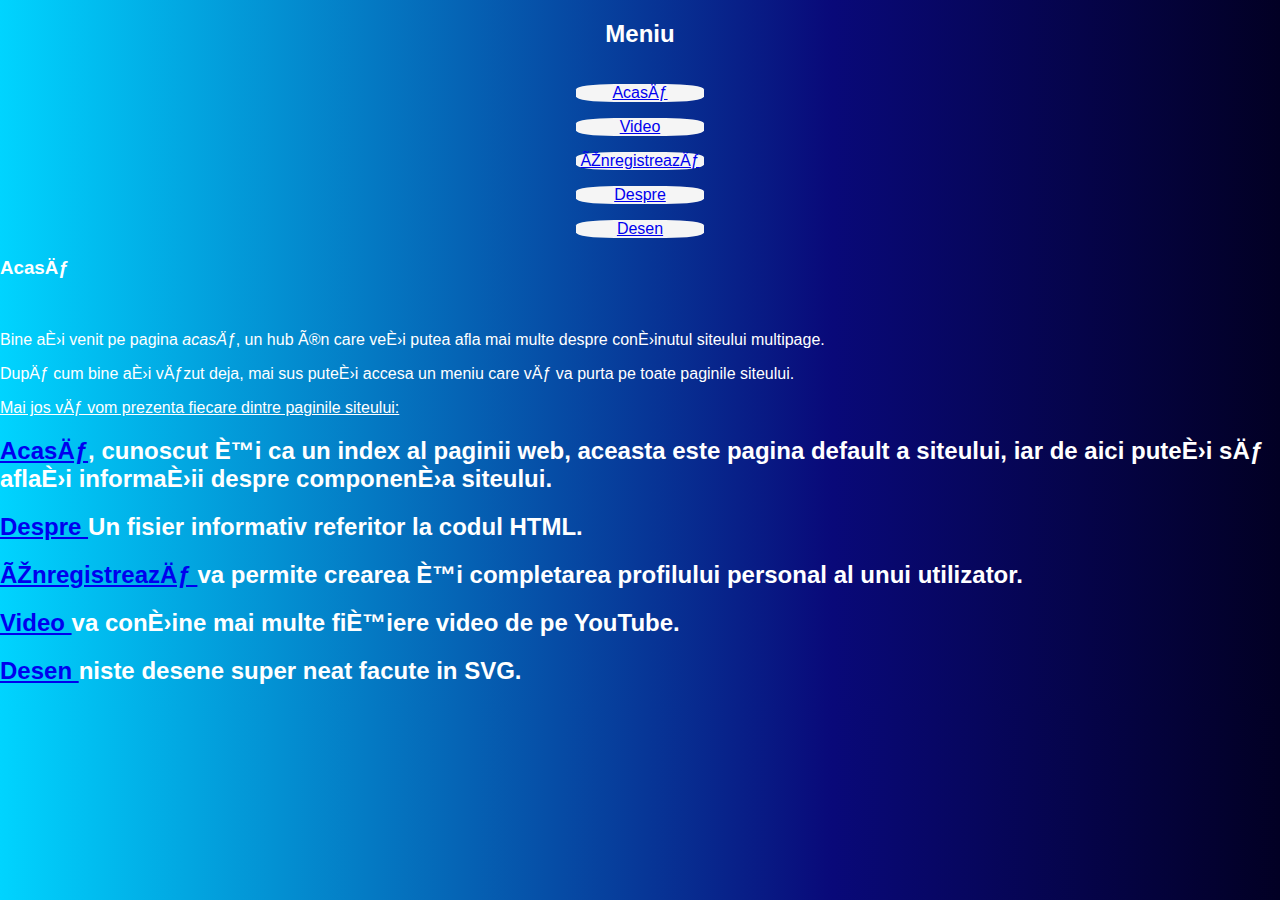
==== continut/index.html @ c28422e9 "smth" ====
<!DOCTYPE html>
<html>
<head>
    <meta charset="=utf-8">
    <title>Acasă</title>
    <link rel="stylesheet" href="css/stil.css">
   

</head>
<body >
    <div id ="nav">
    
        <h2  id="meniu" >Meniu</h2>         
        <div>
            <div class="menu-button">
                <a href="index.html">Acasă</a>
            </div> 
            <div class="menu-button">
            <a href="video.html">Video </a>
            </div>
            <div class="menu-button">
            <a href="inregistreaza.html">Înregistrează</a>
            </div>
            <div class="menu-button">
            <a href="despre html.html">Despre</a>
            </div>
            <div class="menu-button">
            <a href="desen.html">Desen</a>
            </div>
        </div>
        
    </div>
    <h3>Acasă</h3><br>
    <p>Bine ați venit pe pagina <i>acasă</i>, un hub în care veți putea afla mai multe despre conținutul siteului multipage. </p>
    <p>După cum bine ați văzut deja, mai sus puteți accesa un meniu care vă va purta pe toate paginile siteului.</p>
    <p><u>Mai jos vă vom prezenta fiecare dintre paginile siteului:</u></p>
    <h2><a href= "index.html" >Acasă</a>, cunoscut și ca un index al paginii web, aceasta este pagina default a siteului, iar de aici puteți să aflați informații despre componența siteului.</h2>
    <h2><a href= "despre html.html" target="_blank">Despre </a>Un fisier informativ referitor la codul HTML.</h2>
    <h2><a href= "inregistreaza.html" target="_blank">Înregistrează </a>va permite crearea și completarea profilului personal al unui utilizator.</h2>
    <h2><a href= "video.html" target="_blank">Video </a>va conține mai multe fișiere video de pe YouTube.</h2>
    <h2><a href= "desen.html" target="_blank">Desen </a>niste desene super neat facute in SVG.</h2>
    

</body>
</html>
---- continut/css/stil.css ----
body {  
    background-image: url("../imagini/background2.jpg");
    background-repeat: no-repeat;
    background-attachment: fixed;
    background-position: center;
    background-size:cover;
   background: linear-gradient(270deg, rgba(2,0,36,1) 0%, rgba(9,9,121,1) 35%, rgba(0,212,255,1) 100%);
    margin: 0;
    color:white;
    font-family: -apple-system, BlinkMacSystemFont, 'Segoe UI', Roboto, Oxygen, Ubuntu, Cantarell, 'Open Sans', 'Helvetica Neue', sans-serif;
  }

#nav div {
    display: flex;
    flex-flow: column nowrap;
    align-items: center;
   
       


  }
  
#meniu
{
    text-align: center;
}

.menu-button
{
    margin-top: 1em;
    background-color: whitesmoke;
    width: 10vw;
    display:flex;
    flex-flow: column nowrap;
    border-radius:30%;
    text-align: center;
    
}









  /* #logo_jobshop {
    width: 80%;
    height: auto;
    margin-top: 0.8em;
    overflow: visible;
    cursor:pointer;
    margin-top: -0.1em;
  }
  #despre-best {
    margin-bottom: 1.5em;
  }
  span {
    text-align: center;
    font-size: 1.3em;
  }
  #meniu a { 
    font-size: 1.3em;
    display: block;
    color: white;
    /* padding: 0.5em; 
  }
  
  #meniu div{
    width: 100%;
  }
  #meniu a span:hover{
    color:#C0C0C0;
  }
  a {
    text-decoration: none;
    font-family: roboto;
    outline:none;
  }
  
  @media screen and (max-width: 800px) {
    body { background-position: left top;  }
    #meniu {
      background-color: rgba(14,139,131,1);
      width: 100%;
      height: auto;
      font-size: 15px;
    }
    #meniu a {float:left;}
    #meniu #logo_jobshop{float:left;}
    #meniu div {width: 20%; padding: 10px;}
  }
  
  #meniu .icon
  {
    display: none;
  }
  
  @media screen and (max-width: 800px) {
    #meniu a:not(:first-child) {display: none;}
    #meniu a.icon {
      display: block;
      float:right;
      margin-left: 90%;
      position: fixed;
  
    }
    #logo_best{
      display:none;
    }
   
  }
  
  @media screen and (max-width: 800px) {
    #meniu.responsive {position: fixed;}
    #meniu.responsive a:not(.icon){
      float: none;
      display: block;
      text-align: center;  
      font-size: 15px;
      padding:10px; 
    }
    #meniu.responsive .icon {
      position: fixed;
      float:right;
      top: 22px;
    }
  }
  
   */
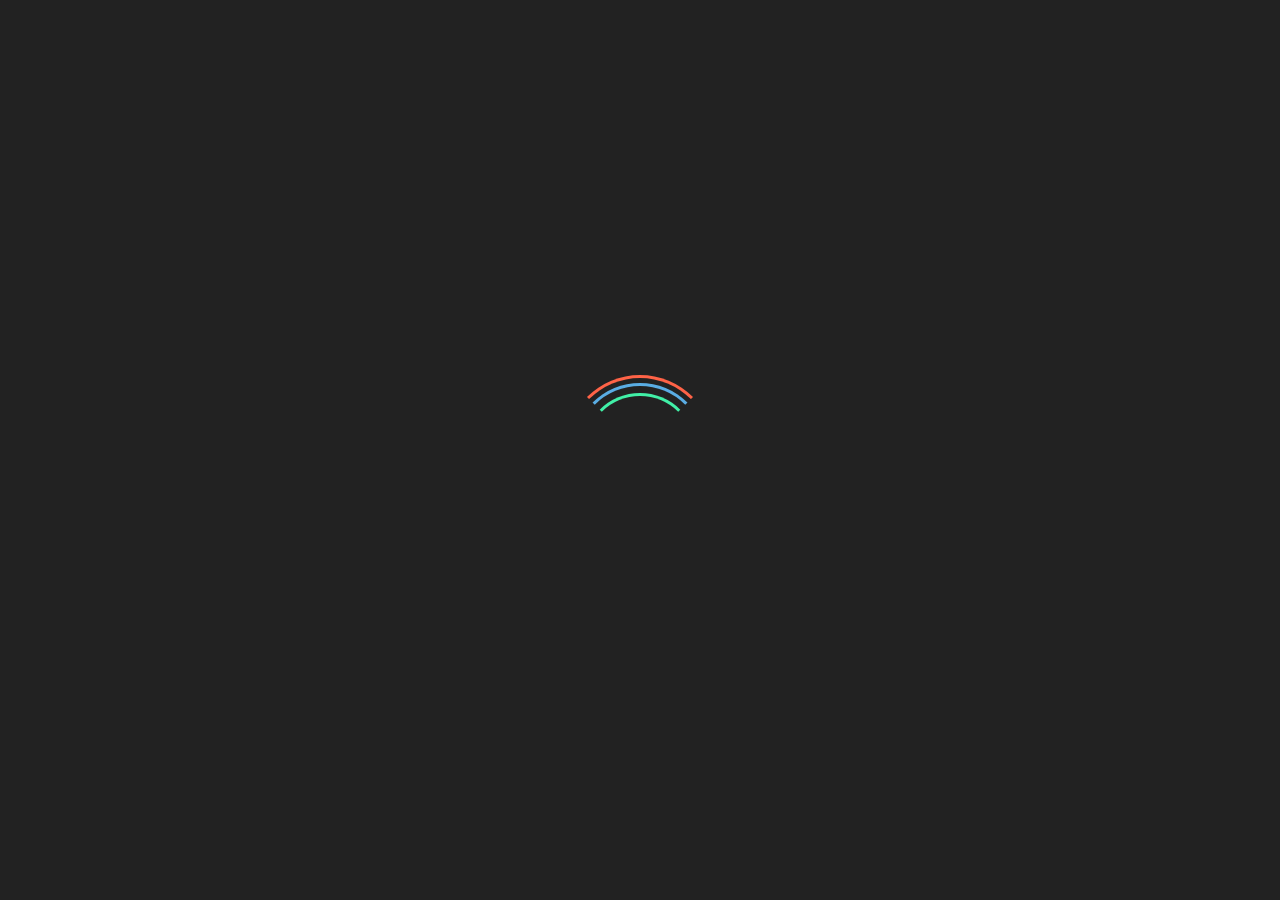
==== commit 12207837: "Am adaugat Pre-loader" ====
--- a/continut/index.html
+++ b/continut/index.html
@@ -4,12 +4,22 @@
     <meta charset="=utf-8">
     <title>Acasă</title>
     <link rel="stylesheet" href="css/stil.css">
-   
+    <script src="https://ajax.googleapis.com/ajax/libs/jquery/3.5.1/jquery.min.js"></script>
+    <script src="js/preloader.js"></script>
 
 </head>
-<body >
-    <div id ="nav">
-    
+<body  >
+
+<div id="loader-wrapper">  
+    <div id="loader"></div>  
+    <div class="loader-section section-left"></div>
+    <div class="loader-section section-right"></div>
+</div>
+</div>
+
+
+
+    <nav>
         <h2  id="meniu" >Meniu</h2>         
         <div>
             <div class="menu-button">
@@ -27,19 +37,20 @@
             <div class="menu-button">
             <a href="desen.html">Desen</a>
             </div>
-        </div>
-        
-    </div>
-    <h3>Acasă</h3><br>
-    <p>Bine ați venit pe pagina <i>acasă</i>, un hub în care veți putea afla mai multe despre conținutul siteului multipage. </p>
-    <p>După cum bine ați văzut deja, mai sus puteți accesa un meniu care vă va purta pe toate paginile siteului.</p>
-    <p><u>Mai jos vă vom prezenta fiecare dintre paginile siteului:</u></p>
-    <h2><a href= "index.html" >Acasă</a>, cunoscut și ca un index al paginii web, aceasta este pagina default a siteului, iar de aici puteți să aflați informații despre componența siteului.</h2>
-    <h2><a href= "despre html.html" target="_blank">Despre </a>Un fisier informativ referitor la codul HTML.</h2>
-    <h2><a href= "inregistreaza.html" target="_blank">Înregistrează </a>va permite crearea și completarea profilului personal al unui utilizator.</h2>
-    <h2><a href= "video.html" target="_blank">Video </a>va conține mai multe fișiere video de pe YouTube.</h2>
-    <h2><a href= "desen.html" target="_blank">Desen </a>niste desene super neat facute in SVG.</h2>
-    
+        </div>        
+    </nav>
+
+    <article class="descriere">
+        <h3>Acasă</h3><br>
+        <p>Bine ați venit pe pagina <i>acasă</i>, un hub în care veți putea afla mai multe despre conținutul siteului multipage. </p>
+        <p>După cum bine ați văzut deja, mai sus puteți accesa un meniu care vă va purta pe toate paginile siteului.</p>
+        <p><u>Mai jos vă vom prezenta fiecare dintre paginile siteului:</u></p>
+        <h2><a href= "index.html" >Acasă</a>, cunoscut și ca un index al paginii web, aceasta este pagina default a siteului, iar de aici puteți să aflați informații despre componența siteului.</h2>
+        <h2><a href= "despre html.html" target="_blank">Despre </a>Un fisier informativ referitor la codul HTML.</h2>
+        <h2><a href= "inregistreaza.html" target="_blank">Înregistrează </a>va permite crearea și completarea profilului personal al unui utilizator.</h2>
+        <h2><a href= "video.html" target="_blank">Video </a>va conține mai multe fișiere video de pe YouTube.</h2>
+        <h2><a href= "desen.html" target="_blank">Desen </a>niste desene facute in SVG.</h2>
+    </article>
 
 </body>
 </html>
--- a/continut/css/stil.css
+++ b/continut/css/stil.css
@@ -1,4 +1,161 @@
-body {  
+
+/*---------------------------------------
+       General           
+  -----------------------------------------*/
+* {
+  -webkit-box-sizing: border-box;
+  -moz-box-sizing: border-box;
+  box-sizing: border-box;
+}
+
+
+/*---------------------------------------
+       PRE LOADER              
+  -----------------------------------------*/
+
+#loader-wrapper{
+  position:fixed;
+  top:0;
+  left:0;
+  width: 100%;
+  height: 100%;
+  z-index: 1000;
+
+}
+#loader
+{
+  display: block;
+  position: relative;
+  left: 50%;
+  top:50%;
+  width: 150px;
+  height: 150px;
+  margin: -75px 0 0 -75px;
+  border-radius: 50%;
+  border: 3px solid transparent;
+  border-top-color:tomato;
+
+  -webkit-animation: spin 2s linear infinite;
+  animation: spin 2s linear infinite;
+  z-index: 1001;
+}
+#loader:before
+{
+  content:"";
+  position: absolute;
+  top: 5px;
+  left: 5px;
+  right: 5px;
+  bottom: 5px;
+
+  border-radius: 50%;
+  border: 3px solid transparent;
+  border-top-color:rgb(90, 173, 228);
+
+  -webkit-animation: spin 3s linear infinite;
+  animation: spin 3s linear infinite;
+  z-index: 1001;
+}
+#loader:after
+{
+  content:"";
+  position: absolute;
+  top: 15px;
+  left: 15px;
+  right: 15px;
+  bottom: 15px;
+
+  border-radius: 50%;
+  border: 3px solid transparent;
+  border-top-color:rgb(65, 240, 167);
+
+
+  -webkit-animation: spin 1.5s linear infinite;
+  animation: spin 1.5s linear infinite;
+  z-index: 1001;
+}
+
+@-webkit-keyframes spin
+{
+  0%{
+    -webkit-transform: rotate(0deg);
+        -ms-transform: rotate(0deg);
+            transform: rotate(0deg);
+  }
+  100%{
+    -webkit-transform: rotate(360deg);
+        -ms-transform: rotate(360deg);
+            transform: rotate(360deg);
+  }
+}
+@keyframes spin
+{
+  0%{
+    -webkit-transform: rotate(0deg);
+        -ms-transform: rotate(0deg);
+            transform: rotate(0deg);
+  }
+  100%{
+    -webkit-transform: rotate(360deg);
+        -ms-transform: rotate(360deg);
+            transform: rotate(360deg);
+  }
+}
+
+#loader-wrapper .loader-section{
+  position:fixed;
+  top:0;
+  width: 51%;
+  height: 100%;
+  background: #222;
+  z-index: 1000;
+}
+#loader-wrapper .loader-section.section-left{
+  left:0;
+
+}
+#loader-wrapper .loader-section.section-right{
+  right:0;
+}
+
+.loaded #loader-wrapper .loader-section.section-left{
+  -webkit-transform: translateX(-100%);
+      -ms-transform: translateX(-100%);
+          transform: translateX(-100%);
+
+  -webkit-transition: all 1s 0.5s cubic-bezier(0.645, 0.045, 0.355, 1);
+          transition: all 1s 0.5s cubic-bezier(0.645, 0.045, 0.355, 1);
+}
+.loaded #loader-wrapper .loader-section.section-right{
+  -webkit-transform: translateX(100%);
+      -ms-transform: translateX(100%);
+          transform: translateX(100%);
+
+  -webkit-transition: all 1s 0.5s cubic-bezier(0.645, 0.045, 0.355, 1);
+          transition: all 1s 0.5s cubic-bezier(0.645, 0.045, 0.355, 1);
+}
+
+.loader #loader{
+  opacity: 0;
+  -webkit-transition: all 1s 0.5s ease-out;
+          transition: all 1s 0.5s ease-out;
+}
+.loaded #loader-wrapper {
+  visibility: hidden;
+
+  -webkit-transform: translateY(100%);
+      -ms-transform: translateY(100%);
+          transform: translateY(100%);
+
+  -webkit-transition: all 1s 2s ease-out;
+          transition: all 1s 2s ease-out;
+}
+
+/*---------------------------------------
+      BODY           
+  -----------------------------------------*/
+
+  body {  
     background-image: url("../imagini/background2.jpg");
     background-repeat: no-repeat;
     background-attachment: fixed;
@@ -9,123 +166,54 @@
     color:white;
     font-family: -apple-system, BlinkMacSystemFont, 'Segoe UI', Roboto, Oxygen, Ubuntu, Cantarell, 'Open Sans', 'Helvetica Neue', sans-serif;
   }
-
-#nav div {
+/*---------------------------------------
+      NAV           
+  -----------------------------------------*/
+
+  nav {
     display: flex;
-    flex-flow: column nowrap;
+    flex-flow: row nowrap;
     align-items: center;
-   
-       
-
-
-  }
+  }
+    #meniu
+    {
+        text-align: center;
+    }
+    
+    .menu-button
+    {
+        margin-top: 1em;
+        background-color: whitesmoke;
+        width: 10vw;
+        display:flex;
+        flex-flow: column nowrap;
+        border-radius:30%;
+        text-align: center;
+      
+        
+    }
+    
+
+
+  /*---------------------------------------
+      ARTICLE           
+  -----------------------------------------*/
+
+
+
+
+  article.descriere
+{
+  margin: 0 auto;
+  padding-bottom: 50px;
+  width: 80%;
+  max-width: 978px;
+}
   
-#meniu
-{
-    text-align: center;
-}
-
-.menu-button
-{
-    margin-top: 1em;
-    background-color: whitesmoke;
-    width: 10vw;
-    display:flex;
-    flex-flow: column nowrap;
-    border-radius:30%;
-    text-align: center;
-    
-}
-
-
-
-
-
-
-
-
-
-  /* #logo_jobshop {
-    width: 80%;
-    height: auto;
-    margin-top: 0.8em;
-    overflow: visible;
-    cursor:pointer;
-    margin-top: -0.1em;
-  }
-  #despre-best {
-    margin-bottom: 1.5em;
-  }
-  span {
-    text-align: center;
-    font-size: 1.3em;
-  }
-  #meniu a { 
-    font-size: 1.3em;
-    display: block;
-    color: white;
-    /* padding: 0.5em; 
-  }
-  
-  #meniu div{
-    width: 100%;
-  }
-  #meniu a span:hover{
-    color:#C0C0C0;
-  }
-  a {
-    text-decoration: none;
-    font-family: roboto;
-    outline:none;
-  }
-  
-  @media screen and (max-width: 800px) {
-    body { background-position: left top;  }
-    #meniu {
-      background-color: rgba(14,139,131,1);
-      width: 100%;
-      height: auto;
-      font-size: 15px;
-    }
-    #meniu a {float:left;}
-    #meniu #logo_jobshop{float:left;}
-    #meniu div {width: 20%; padding: 10px;}
-  }
-  
-  #meniu .icon
-  {
-    display: none;
-  }
-  
-  @media screen and (max-width: 800px) {
-    #meniu a:not(:first-child) {display: none;}
-    #meniu a.icon {
-      display: block;
-      float:right;
-      margin-left: 90%;
-      position: fixed;
-  
-    }
-    #logo_best{
-      display:none;
-    }
-   
-  }
-  
-  @media screen and (max-width: 800px) {
-    #meniu.responsive {position: fixed;}
-    #meniu.responsive a:not(.icon){
-      float: none;
-      display: block;
-      text-align: center;  
-      font-size: 15px;
-      padding:10px; 
-    }
-    #meniu.responsive .icon {
-      position: fixed;
-      float:right;
-      top: 22px;
-    }
-  }
-  
-   */+
+
+
+
+
+
+
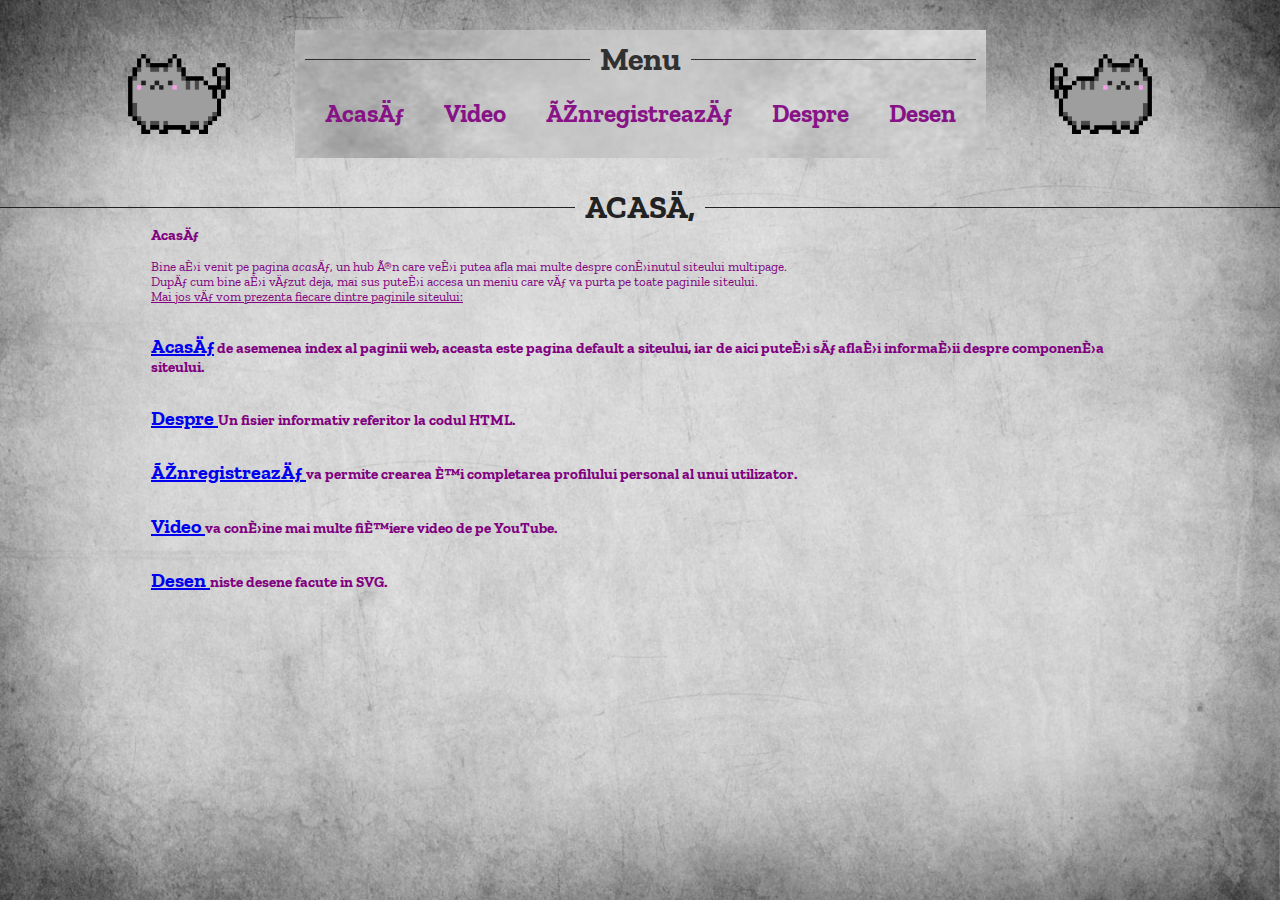
==== commit 5d7fe1e6: "A lot of CSS Rework" ====
--- a/continut/index.html
+++ b/continut/index.html
@@ -8,44 +8,44 @@
     <script src="js/preloader.js"></script>
 
 </head>
-<body  >
+<body class="loaded" >
 
-<div id="loader-wrapper">  
+<section id="loader-wrapper">  
     <div id="loader"></div>  
     <div class="loader-section section-left"></div>
     <div class="loader-section section-right"></div>
-</div>
-</div>
+</section>
 
 
+<header>
+    <img class = "logo" src="imagini/logo.png" alt="logo">
+    <nav> 
+        <div id="menu">
+            <div id="menu-title">
+            <h1>Menu</h1>
+            </div>
+            <div class="nav__links">
+                <a href="index.html"><div class="link">Acasă</div></a>
+                <a href="video.html"><div class="link">Video</div></a>
+                <a href="inregistreaza.html"><div class="link">Înregistrează</div></a>
+                <a href="despre html.html"><div class="link">Despre</div></a>
+                <a href="desen.html"><div class="link">Desen</div></a>
+            </div>
+        </div> 
+        
+    </nav>
+    <img class = "logo" src="imagini/logo2.png" alt="logo2">
 
-    <nav>
-        <h2  id="meniu" >Meniu</h2>         
-        <div>
-            <div class="menu-button">
-                <a href="index.html">Acasă</a>
-            </div> 
-            <div class="menu-button">
-            <a href="video.html">Video </a>
-            </div>
-            <div class="menu-button">
-            <a href="inregistreaza.html">Înregistrează</a>
-            </div>
-            <div class="menu-button">
-            <a href="despre html.html">Despre</a>
-            </div>
-            <div class="menu-button">
-            <a href="desen.html">Desen</a>
-            </div>
-        </div>        
-    </nav>
+
+</header>
+<h1>ACASĂ</h1>
 
     <article class="descriere">
         <h3>Acasă</h3><br>
         <p>Bine ați venit pe pagina <i>acasă</i>, un hub în care veți putea afla mai multe despre conținutul siteului multipage. </p>
         <p>După cum bine ați văzut deja, mai sus puteți accesa un meniu care vă va purta pe toate paginile siteului.</p>
         <p><u>Mai jos vă vom prezenta fiecare dintre paginile siteului:</u></p>
-        <h2><a href= "index.html" >Acasă</a>, cunoscut și ca un index al paginii web, aceasta este pagina default a siteului, iar de aici puteți să aflați informații despre componența siteului.</h2>
+        <h2><a href= "index.html" >Acasă</a> de asemenea index al paginii web, aceasta este pagina default a siteului, iar de aici puteți să aflați informații despre componența siteului.</h2>
         <h2><a href= "despre html.html" target="_blank">Despre </a>Un fisier informativ referitor la codul HTML.</h2>
         <h2><a href= "inregistreaza.html" target="_blank">Înregistrează </a>va permite crearea și completarea profilului personal al unui utilizator.</h2>
         <h2><a href= "video.html" target="_blank">Video </a>va conține mai multe fișiere video de pe YouTube.</h2>
--- a/continut/css/stil.css
+++ b/continut/css/stil.css
@@ -2,10 +2,13 @@
 /*---------------------------------------
        General           
   -----------------------------------------*/
+  @import url('https://fonts.googleapis.com/css2?family=Zilla+Slab:ital,wght@1,500&display=swap');
 * {
   -webkit-box-sizing: border-box;
   -moz-box-sizing: border-box;
   box-sizing: border-box;
+  margin:0;
+  padding: 0;
 }
 
 
@@ -155,65 +158,127 @@
       BODY           
   -----------------------------------------*/
 
-  body {  
-    background-image: url("../imagini/background2.jpg");
+  body {
+    background-image: url("../imagini/background4.jpg"); 
     background-repeat: no-repeat;
     background-attachment: fixed;
     background-position: center;
     background-size:cover;
-   background: linear-gradient(270deg, rgba(2,0,36,1) 0%, rgba(9,9,121,1) 35%, rgba(0,212,255,1) 100%);
-    margin: 0;
+   /*  background: linear-gradient(270deg, rgb(34, 28, 145) 0%, rgb(14, 14, 236) 35%, rgb(134, 44, 146) 100%);
+     */
     color:white;
-    font-family: -apple-system, BlinkMacSystemFont, 'Segoe UI', Roboto, Oxygen, Ubuntu, Cantarell, 'Open Sans', 'Helvetica Neue', sans-serif;
-  }
-/*---------------------------------------
-      NAV           
-  -----------------------------------------*/
-
+    font-family: 'Zilla Slab', serif;
+   
+    text-decoration:none;}
+/*---------------------------------------
+      Menu          
+  -----------------------------------------*/
+
+  header{
+    display:flex;
+    justify-content: space-between;
+    align-items:center;
+    padding: 30px 10%;
+    
+  }
   nav {
     display: flex;
     flex-flow: row nowrap;
-    align-items: center;
-  }
-    #meniu
-    {
-        text-align: center;
-    }
+    text-decoration: none;
     
-    .menu-button
-    {
-        margin-top: 1em;
-        background-color: whitesmoke;
-        width: 10vw;
-        display:flex;
-        flex-flow: column nowrap;
-        border-radius:30%;
-        text-align: center;
-      
-        
-    }
+  }
+  #menu
+  {
+    background-image: url("../imagini/background3.jpg"); 
+    background-repeat: no-repeat;
+
+    background-position: center;
+    background-size:cover;
+  
     
-
+    padding: 10px;
+    opacity: 0.9;
+  }
+  .logo
+  {
+    cursor: pointer;
+    width: 10%;
+    height: 10%;
+  }
+  .logo:hover
+  {
+    width: 5%;
+    height: 5%;
+  -webkit-transform: scaleX(-1);
+          transform: scaleX(-1);
+  }
+  .nav__links
+  {
+    display: flex;
+    flex-flow: row nowrap;
+  }
+  .nav__links a{
+    padding: 20px 20px;
+  }
+
+  .nav__links a
+  {
+    transition: all 0.3 ease-out 0s;
+    text-decoration: none;
+    color:purple;
+    font-size: 25px;
+    font-weight: bold;
+  }
+  .nav__links a:hover
+  {
+    color:red;
+  }
+ 
 
   /*---------------------------------------
       ARTICLE           
   -----------------------------------------*/
-
+  h1 {
+    display: flex;
+    flex-direction: row;
+  }
+  h1:before, h1:after{
+    content: "";
+    flex: 1 1;
+    border-bottom: 1px solid;
+    margin: auto;
+  }
+  h1:before {
+    margin-right: 10px
+  }
+  h1:after {
+    margin-left: 10px
+  }
 
 
 
   article.descriere
 {
+ 
+  color:purple;
+  font-size: 13px;
   margin: 0 auto;
   padding-bottom: 50px;
   width: 80%;
   max-width: 978px;
 }
-  
-
-
-
-
-
-
-
+  h2{
+ font-size:15px;
+ margin-top:2em;
+}
+  h2 a
+  {
+    font-size:20px;
+  }
+
+
+
+
+
+
+
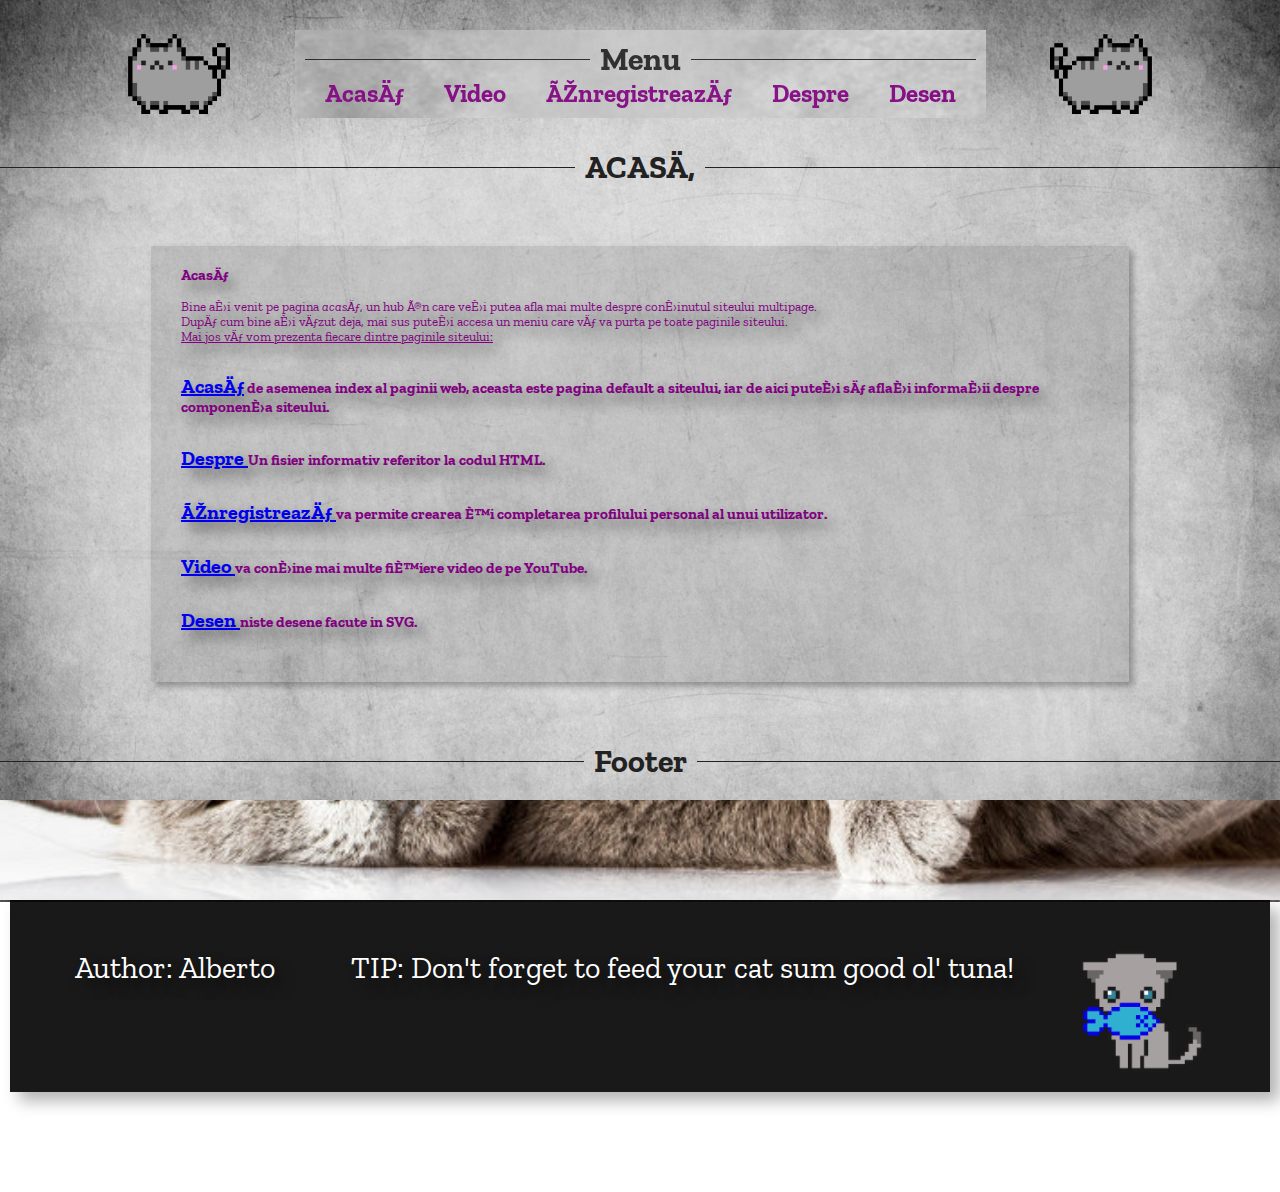
==== commit 6be5eed3: "CSS pentru "inregistreaza"" ====
--- a/continut/index.html
+++ b/continut/index.html
@@ -1,14 +1,15 @@
 <!DOCTYPE html>
 <html>
 <head>
+    <meta name="viewport" content="width=device-width, initial-scale=1">
     <meta charset="=utf-8">
     <title>Acasă</title>
-    <link rel="stylesheet" href="css/stil.css">
+    <link rel="stylesheet" href="css/index.css">
     <script src="https://ajax.googleapis.com/ajax/libs/jquery/3.5.1/jquery.min.js"></script>
     <script src="js/preloader.js"></script>
 
 </head>
-<body class="loaded" >
+<body>
 
 <section id="loader-wrapper">  
     <div id="loader"></div>  
@@ -25,11 +26,11 @@
             <h1>Menu</h1>
             </div>
             <div class="nav__links">
-                <a href="index.html"><div class="link">Acasă</div></a>
-                <a href="video.html"><div class="link">Video</div></a>
-                <a href="inregistreaza.html"><div class="link">Înregistrează</div></a>
-                <a href="despre html.html"><div class="link">Despre</div></a>
-                <a href="desen.html"><div class="link">Desen</div></a>
+                <div class="link"> <a href="index.html">Acasă</a></div>
+                <div class="link"> <a href="video.html">Video</a></div>
+                <div class="link"> <a href="inregistreaza.html">Înregistrează</a></div>
+                <div class="link"><a href="despre html.html">Despre</a></div>
+                <div class="link"> <a href="desen.html">Desen</a></div>
             </div>
         </div> 
         
@@ -38,9 +39,9 @@
 
 
 </header>
-<h1>ACASĂ</h1>
+<h1 class="acasa">ACASĂ</h1>
 
-    <article class="descriere">
+<article class="descriere">
         <h3>Acasă</h3><br>
         <p>Bine ați venit pe pagina <i>acasă</i>, un hub în care veți putea afla mai multe despre conținutul siteului multipage. </p>
         <p>După cum bine ați văzut deja, mai sus puteți accesa un meniu care vă va purta pe toate paginile siteului.</p>
@@ -50,7 +51,15 @@
         <h2><a href= "inregistreaza.html" target="_blank">Înregistrează </a>va permite crearea și completarea profilului personal al unui utilizator.</h2>
         <h2><a href= "video.html" target="_blank">Video </a>va conține mai multe fișiere video de pe YouTube.</h2>
         <h2><a href= "desen.html" target="_blank">Desen </a>niste desene facute in SVG.</h2>
-    </article>
-
+</article>
+<h1 class="footer">Footer</h1>
+<footer>
+   <div class="tuna">
+       <div class = "author">Author: Alberto</div>
+       <div class = "tip">TIP: Don't forget to feed your cat sum good ol' tuna!</div>
+       <img class = "logo3" src="imagini/logo3.png" alt="logo3">
+       
+   </div> 
+</footer>
 </body>
 </html>
--- a/continut/css/index.css
+++ b/continut/css/index.css
@@ -0,0 +1,365 @@
+
+/*---------------------------------------
+       General           
+  -----------------------------------------*/
+  @import url('https://fonts.googleapis.com/css2?family=Zilla+Slab:ital,wght@1,500&display=swap');
+* {
+  -webkit-box-sizing: border-box;
+  -moz-box-sizing: border-box;
+  box-sizing: border-box;
+  margin:0;
+  padding: 0;
+}
+
+h1 {
+  display: flex;
+  flex-direction: row;
+}
+h1:before, h1:after{
+  content: "";
+  flex: 1 1;
+  border-bottom: 1px solid;
+  margin: auto;
+}
+h1:before {
+  margin-right: 10px
+}
+h1:after {
+  margin-left: 10px
+}
+
+/*---------------------------------------
+       PRE LOADER              
+  -----------------------------------------*/
+
+#loader-wrapper{
+  position:fixed;
+  top:0;
+  left:0;
+  width: 100%;
+  height: 100%;
+  z-index: 1000;
+
+}
+#loader
+{
+  display: block;
+  position: relative;
+  left: 50%;
+  top:50%;
+  width: 150px;
+  height: 150px;
+  margin: -75px 0 0 -75px;
+  border-radius: 50%;
+  border: 3px solid transparent;
+  border-top-color:tomato;
+
+  -webkit-animation: spin 2s linear infinite;
+  animation: spin 2s linear infinite;
+  z-index: 1001;
+}
+#loader:before
+{
+  content:"";
+  position: absolute;
+  top: 5px;
+  left: 5px;
+  right: 5px;
+  bottom: 5px;
+
+  border-radius: 50%;
+  border: 3px solid transparent;
+  border-top-color:rgb(90, 173, 228);
+
+  -webkit-animation: spin 3s linear infinite;
+  animation: spin 3s linear infinite;
+  z-index: 1001;
+}
+#loader:after
+{
+  content:"";
+  position: absolute;
+  top: 15px;
+  left: 15px;
+  right: 15px;
+  bottom: 15px;
+
+  border-radius: 50%;
+  border: 3px solid transparent;
+  border-top-color:rgb(65, 240, 167);
+
+
+  -webkit-animation: spin 1.5s linear infinite;
+  animation: spin 1.5s linear infinite;
+  z-index: 1001;
+}
+
+@-webkit-keyframes spin
+{
+  0%{
+    -webkit-transform: rotate(0deg);
+        -ms-transform: rotate(0deg);
+            transform: rotate(0deg);
+  }
+  100%{
+    -webkit-transform: rotate(360deg);
+        -ms-transform: rotate(360deg);
+            transform: rotate(360deg);
+  }
+}
+@keyframes spin
+{
+  0%{
+    -webkit-transform: rotate(0deg);
+        -ms-transform: rotate(0deg);
+            transform: rotate(0deg);
+  }
+  100%{
+    -webkit-transform: rotate(360deg);
+        -ms-transform: rotate(360deg);
+            transform: rotate(360deg);
+  }
+}
+
+#loader-wrapper .loader-section{
+  position:fixed;
+  top:0;
+  width: 51%;
+  height: 100%;
+  background: #222;
+  z-index: 1000;
+}
+#loader-wrapper .loader-section.section-left{
+  left:0;
+
+}
+#loader-wrapper .loader-section.section-right{
+  right:0;
+}
+
+.loaded #loader-wrapper .loader-section.section-left{
+  -webkit-transform: translateX(-100%);
+      -ms-transform: translateX(-100%);
+          transform: translateX(-100%);
+
+  -webkit-transition: all 1s 0.5s cubic-bezier(0.645, 0.045, 0.355, 1);
+          transition: all 1s 0.5s cubic-bezier(0.645, 0.045, 0.355, 1);
+}
+.loaded #loader-wrapper .loader-section.section-right{
+  -webkit-transform: translateX(100%);
+      -ms-transform: translateX(100%);
+          transform: translateX(100%);
+
+  -webkit-transition: all 1s 0.5s cubic-bezier(0.645, 0.045, 0.355, 1);
+          transition: all 1s 0.5s cubic-bezier(0.645, 0.045, 0.355, 1);
+}
+
+.loader #loader{
+  opacity: 0;
+  -webkit-transition: all 1s 0.5s ease-out;
+          transition: all 1s 0.5s ease-out;
+}
+.loaded #loader-wrapper {
+  visibility: hidden;
+
+  -webkit-transform: translateY(100%);
+      -ms-transform: translateY(100%);
+          transform: translateY(100%);
+
+  -webkit-transition: all 1s 2s ease-out;
+          transition: all 1s 2s ease-out;
+}
+
+/*---------------------------------------
+      BODY           
+  -----------------------------------------*/
+
+  body {
+    background-image: url("../imagini/background4.jpg"); 
+    background-repeat: no-repeat;
+    background-attachment: fixed;
+    background-position: center;
+    background-size:cover;
+   /*  background: linear-gradient(270deg, rgb(34, 28, 145) 0%, rgb(14, 14, 236) 35%, rgb(134, 44, 146) 100%);
+     */
+    color:white;
+    font-family: 'Zilla Slab', serif;
+   
+    text-decoration:none;}
+/*---------------------------------------
+      Menu          
+  -----------------------------------------*/
+
+  header{
+    display:flex;
+    justify-content: space-between;
+    align-items:center;
+    padding: 30px 10%;
+    
+  }
+  nav {
+    display: flex;
+    flex-flow: row nowrap;
+    text-decoration: none;
+    
+  }
+  #menu
+  {
+    background-image: url("../imagini/background3.jpg"); 
+    background-repeat: no-repeat;
+
+    background-position: center;
+    background-size:cover;
+  
+    
+    padding: 10px;
+    opacity: 0.9;
+  }
+  .logo
+  {
+    cursor: pointer;
+    width: 10%;
+    height: 10%;
+    transition: all .2s ease-in-out;
+  }
+  .logo:hover
+  {
+          
+ 
+          width: 15%;
+          height: 15%;
+          -webkit-transform: scaleX(-1);
+          transform: scaleX(-1);
+          
+  }
+  .nav__links
+  {
+    display: flex;
+    flex-flow: row nowrap;
+  }
+  .nav__links div a{
+    padding: 20px 20px;
+  }
+
+  .nav__links div a
+  {
+    transition: all 0.3 ease-out 0s;
+    text-decoration: none;
+    color:purple;
+    font-size: 25px;
+    font-weight: bold;
+  }
+  .nav__links div a:hover
+  {
+    color:red;
+
+    
+  }
+ 
+  .link:hover
+  {
+    background-color: rgba(0, 0, 0, 0.2);
+    border: 2px solid white;
+    border-radius: 50px;
+    border-color:white;
+   
+
+  }
+
+  /*---------------------------------------
+      ARTICLE           
+  -----------------------------------------*/
+ 
+
+.acasa
+{
+  margin-bottom: 60px;
+}
+
+  article.descriere
+{
+  
+  background-color: rgba(0,0,0,0.1);
+  box-shadow: 0.3em 0.3em 0.5em rgba(0,0,0,0.3   );
+  text-shadow: 0.5rem 0.5rem 0.8rem rgba(0,0,0,0.5);
+  color:purple;
+  font-size: 13px;
+  margin: 0 auto 60px auto;
+  padding: 20px 30px 50px 30px;
+  width: 80%;
+  max-width: 978px;
+}
+  h2{
+ font-size:15px;
+ margin-top:2em;
+}
+  h2 a
+  {
+    font-size:20px;
+  }
+  /*---------------------------------------
+      FOOTER           
+  -----------------------------------------*/ 
+.footer
+{
+  margin-bottom: 20px;
+}
+ footer
+ {
+   
+   padding:100px 10px 100px 10px;
+   background-image: url("../imagini/cat.jpeg");
+   background-repeat: no-repeat;
+   background-attachment: fixed;
+   background-position: center;
+   background-size:cover;
+
+ }
+
+ footer .tuna
+ {
+   display: flex;
+   flex-flow: row nowrap;
+   justify-content: space-evenly;
+   padding: 50px 0 20px 0;
+  background-color: rgba(0,0,0,0.9);
+  box-shadow: 0.3em 0.3em 0.5em rgba(0,0,0,0.3   );
+  text-shadow: 0.5rem 0.5rem 0.8rem rgba(0,0,0,0.5);
+  text-align: center;
+  font-size: 30px;
+ }
+ .author
+ {
+    margin-right:10px;
+
+ }
+ .author:hover
+ {
+   color: red;
+ }
+ .tip:hover
+ {
+  color:pink;
+  cursor:not-allowed;
+ }
+
+ .logo3
+ {
+   cursor: pointer;
+   width: 10%;
+   height: 10%;
+   transition: all 1s ease-in-out;
+ }
+ .logo3:hover
+ {
+         
+
+         width: 15%;
+         height: 15%;
+         -webkit-transform: rotate(360deg);
+         transform: rotate(360deg);
+         
+ }
+
+
+
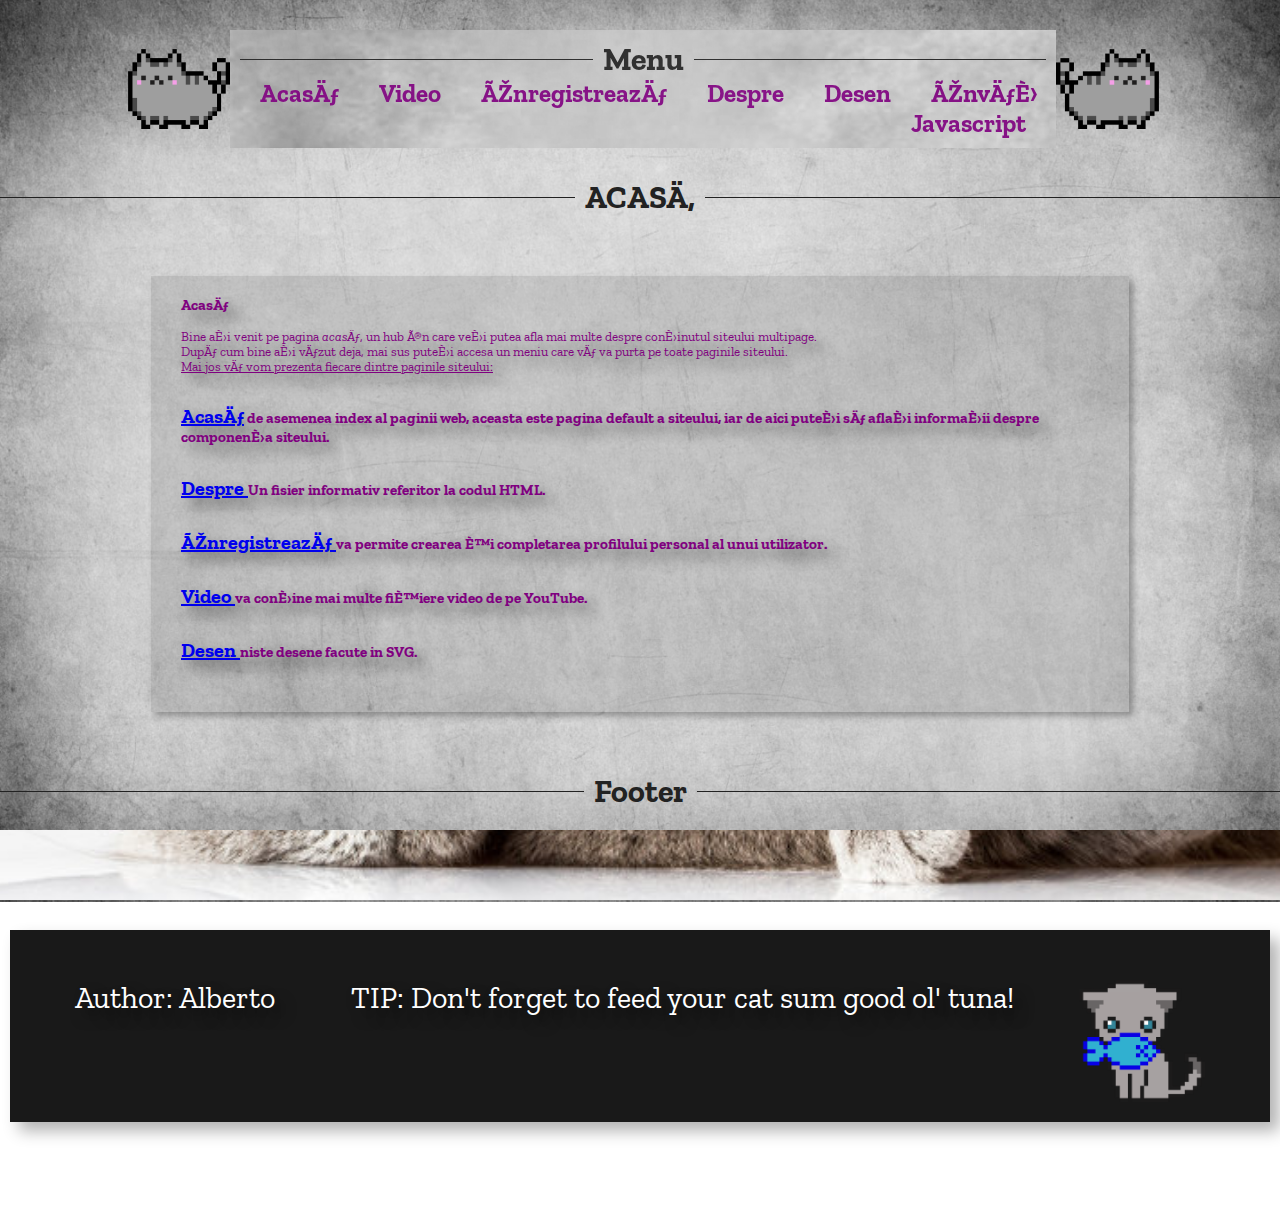
==== commit a400ffe2: "Improved some css" ====
--- a/continut/index.html
+++ b/continut/index.html
@@ -31,6 +31,7 @@
                 <div class="link"> <a href="inregistreaza.html">Înregistrează</a></div>
                 <div class="link"><a href="despre html.html">Despre</a></div>
                 <div class="link"> <a href="desen.html">Desen</a></div>
+                <div class="link"> <a href="invat_js.html">Învăț Javascript</a></div>
             </div>
         </div> 
         
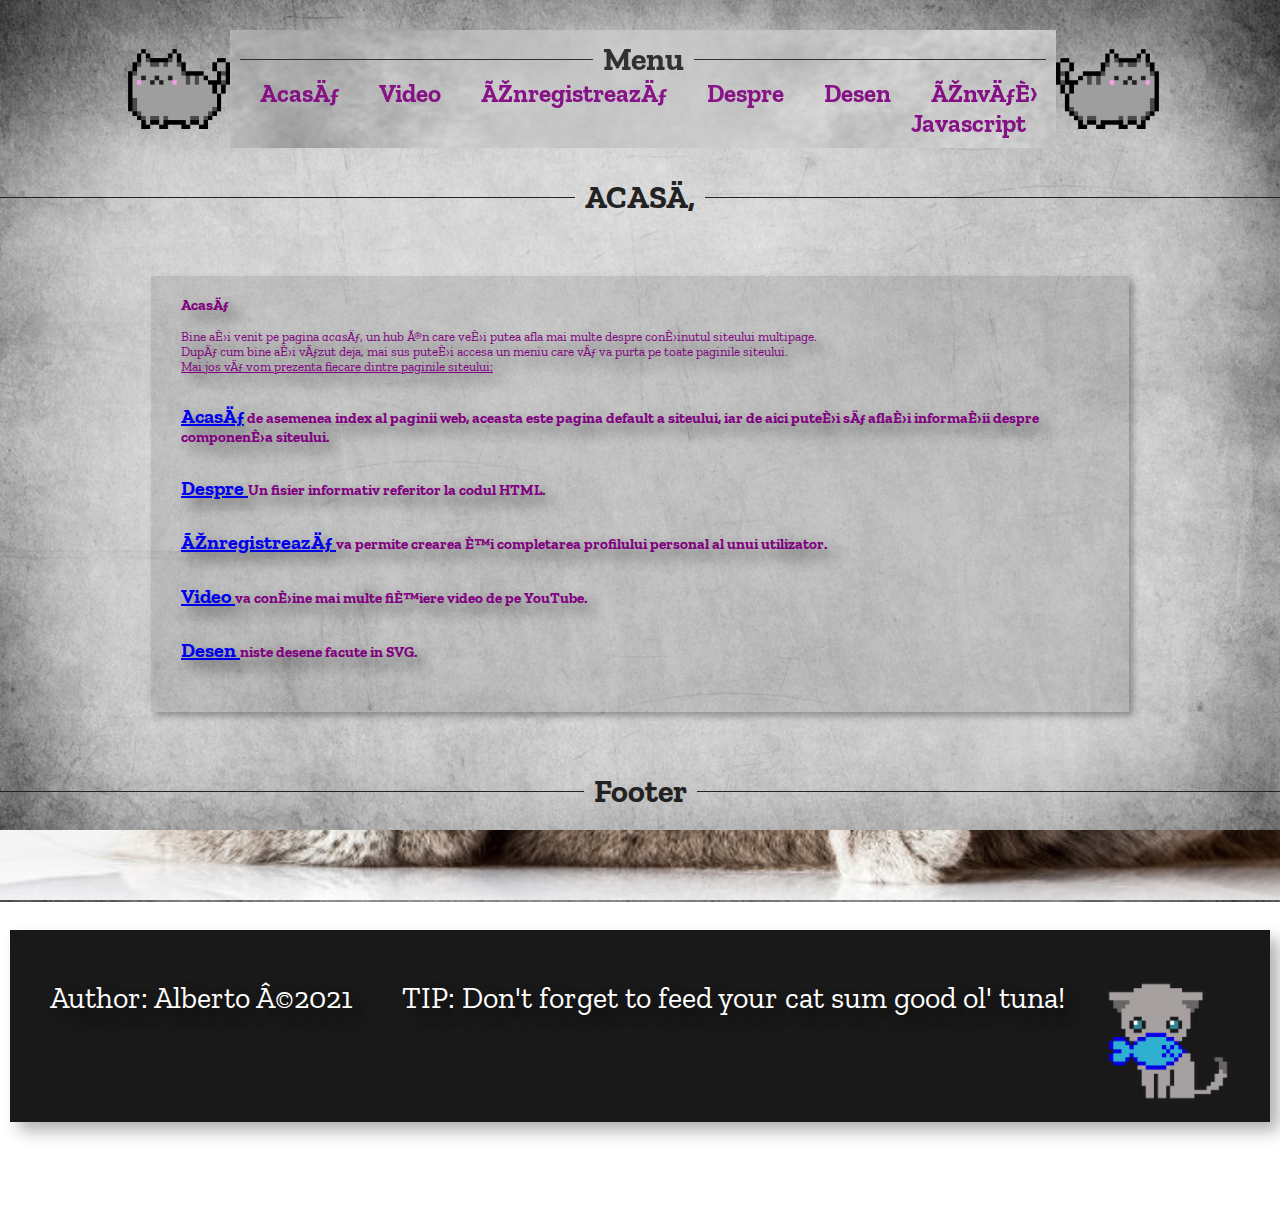
==== commit 631b060d: "Javascript1" ====
--- a/continut/index.html
+++ b/continut/index.html
@@ -56,7 +56,7 @@
 <h1 class="footer">Footer</h1>
 <footer>
    <div class="tuna">
-       <div class = "author">Author: Alberto</div>
+       <div class = "author">Author: Alberto ©2021</div>
        <div class = "tip">TIP: Don't forget to feed your cat sum good ol' tuna!</div>
        <img class = "logo3" src="imagini/logo3.png" alt="logo3">
        
--- a/continut/css/index.css
+++ b/continut/css/index.css
@@ -224,13 +224,8 @@
   }
   .logo:hover
   {
-          
- 
-          width: 15%;
-          height: 15%;
-          -webkit-transform: scaleX(-1);
-          transform: scaleX(-1);
-          
+    -webkit-transform: scaleX(2.5);
+    transform: scaleX(2.5);  
   }
   .nav__links
   {
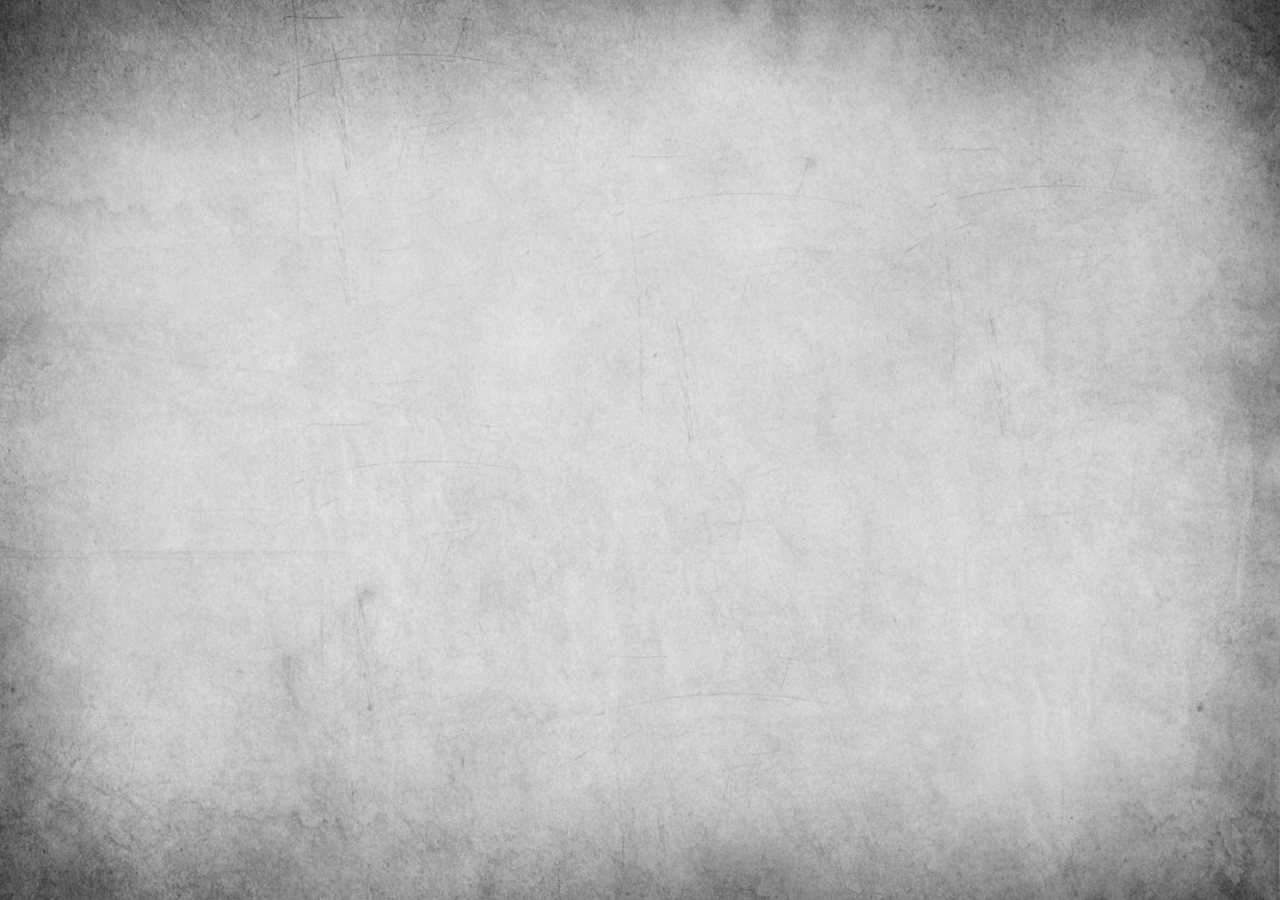
==== commit 3f83fbc3: "Ne pregatim de SPA" ====
--- a/continut/index.html
+++ b/continut/index.html
@@ -3,64 +3,14 @@
 <head>
     <meta name="viewport" content="width=device-width, initial-scale=1">
     <meta charset="=utf-8">
-    <title>Acasă</title>
+    <title>Index</title>
     <link rel="stylesheet" href="css/index.css">
-    <script src="https://ajax.googleapis.com/ajax/libs/jquery/3.5.1/jquery.min.js"></script>
-    <script src="js/preloader.js"></script>
+    <script src="js/script.js"></script>
 
 </head>
 <body>
+<main id="continut">
 
-<section id="loader-wrapper">  
-    <div id="loader"></div>  
-    <div class="loader-section section-left"></div>
-    <div class="loader-section section-right"></div>
-</section>
-
-
-<header>
-    <img class = "logo" src="imagini/logo.png" alt="logo">
-    <nav> 
-        <div id="menu">
-            <div id="menu-title">
-            <h1>Menu</h1>
-            </div>
-            <div class="nav__links">
-                <div class="link"> <a href="index.html">Acasă</a></div>
-                <div class="link"> <a href="video.html">Video</a></div>
-                <div class="link"> <a href="inregistreaza.html">Înregistrează</a></div>
-                <div class="link"><a href="despre html.html">Despre</a></div>
-                <div class="link"> <a href="desen.html">Desen</a></div>
-                <div class="link"> <a href="invat_js.html">Învăț Javascript</a></div>
-            </div>
-        </div> 
-        
-    </nav>
-    <img class = "logo" src="imagini/logo2.png" alt="logo2">
-
-
-</header>
-<h1 class="acasa">ACASĂ</h1>
-
-<article class="descriere">
-        <h3>Acasă</h3><br>
-        <p>Bine ați venit pe pagina <i>acasă</i>, un hub în care veți putea afla mai multe despre conținutul siteului multipage. </p>
-        <p>După cum bine ați văzut deja, mai sus puteți accesa un meniu care vă va purta pe toate paginile siteului.</p>
-        <p><u>Mai jos vă vom prezenta fiecare dintre paginile siteului:</u></p>
-        <h2><a href= "index.html" >Acasă</a> de asemenea index al paginii web, aceasta este pagina default a siteului, iar de aici puteți să aflați informații despre componența siteului.</h2>
-        <h2><a href= "despre html.html" target="_blank">Despre </a>Un fisier informativ referitor la codul HTML.</h2>
-        <h2><a href= "inregistreaza.html" target="_blank">Înregistrează </a>va permite crearea și completarea profilului personal al unui utilizator.</h2>
-        <h2><a href= "video.html" target="_blank">Video </a>va conține mai multe fișiere video de pe YouTube.</h2>
-        <h2><a href= "desen.html" target="_blank">Desen </a>niste desene facute in SVG.</h2>
-</article>
-<h1 class="footer">Footer</h1>
-<footer>
-   <div class="tuna">
-       <div class = "author">Author: Alberto ©2021</div>
-       <div class = "tip">TIP: Don't forget to feed your cat sum good ol' tuna!</div>
-       <img class = "logo3" src="imagini/logo3.png" alt="logo3">
-       
-   </div> 
-</footer>
+</main>
 </body>
 </html>
